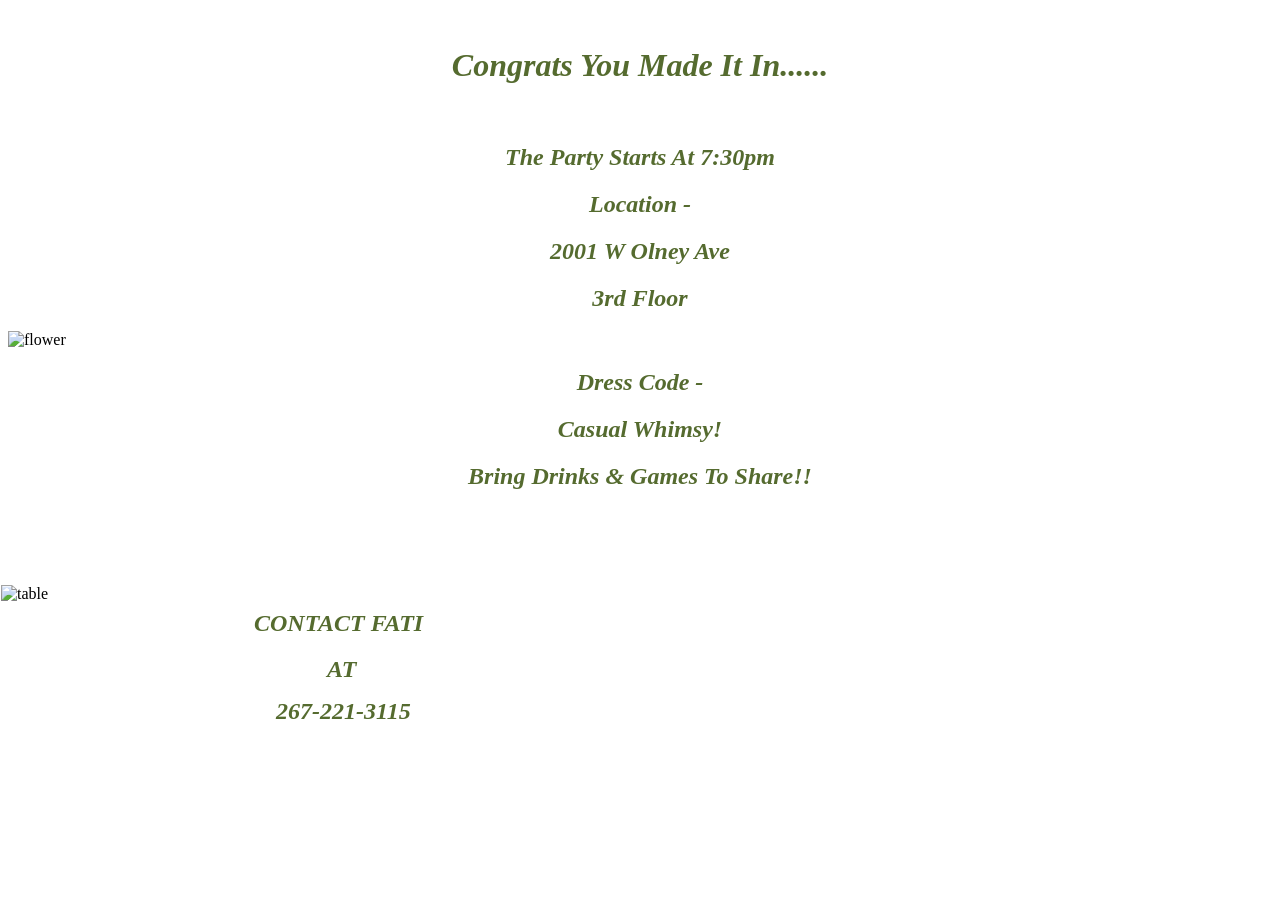
==== page2.html @ dfdfdf47 "Add files via upload" ====
<!DOCTYPE html>
<html lang="en">
    <head>
        <meta charset="UTF-8" />
        <title>Title</title>
        <link rel="stylesheet" href="styles.css" />
    
    </head>
    <body>
        <br>
      <h1> Congrats You Made It In......</h1>
    <br>
        <h2> The Party Starts At 7:30pm</h2>
        <h2> Location - </h2>
        <h2> 2001 W Olney Ave</h2>
        <h2> 3rd Floor</h2>
         
        <div><img src="pics/flowerchain.png" class="Flower" alt="flower" height="75x"></div>
        <h2> Dress Code -</h2>
        <h2> Casual Whimsy!</h2>
       <div><img src="pics/table.png" class="table" alt="table" height="200px"></div>
        <h2> Bring Drinks & Games To Share!!</h2>
       <div class="info">
        <h2> CONTACT FATI</h2>
        </div>
        <div class="info2">
        <h2> AT</h2>
        </div>
        <div class="info3">
        <h2> 267-221-3115</h2>
        </div>
    </body>
</html>
---- styles.css ----
h1{
    color: darkolivegreen;
    font-style: italic; 
    text-align-last: center;
}
h2{
    color: darkolivegreen;
    font-style: italic;
    text-align-last: center;
    
}


.monday{
    position: absolute;
    left: 237px;
    top: 248px;
    z-index: 10;
    
}
.november{
    position: absolute;
    left: 290px;
    top: 289px;
    z-index: 10;
}
.time{
    position: absolute;
    left: 256px;
    top: 333px;
    z-index: 10;
}
.host{
    position: absolute;
    left: 287px;
    top: 403px;
    z-index: 10;
}
.name{
    position: absolute;
    left: 213px;
    top: 439px;
    z-index: 10;
}
.address{
    position: absolute;
    left: 156px;
    top: 556px;
    z-index: 10;
}
.jars{
    position: absolute;
    left: 187px;
    top: 598px;
    z-index: 10;
}
.link{
    position: absolute;
    left: 7px;
    top: 740px;
    z-index: 10;
}
.dance{
    position: absolute;
    left: 364px;
    top: 170px;
    z-index: 10;
}
.flower{
    position: absolute;
    left: 38px;
    top: 222px;
    z-index: 10;
}
.table{
    position: absolute;
    left: 1px;
    top: 585px;
    z-index: 10;
}
.info{
     position: absolute;
    left: 254px;
    top: 590px;
    z-index: 10;
}
.info2{
     position: absolute;
    left: 327px;
    top: 636px;
    z-index: 10;
}
.info3{
     position: absolute;
    left: 276px;
    top: 678px;
    z-index: 10;
}
.link{
    color: darkolivegreen;
    background-color: #c3c8a4;
    text-align-last: end;
    font-style: italic;
}
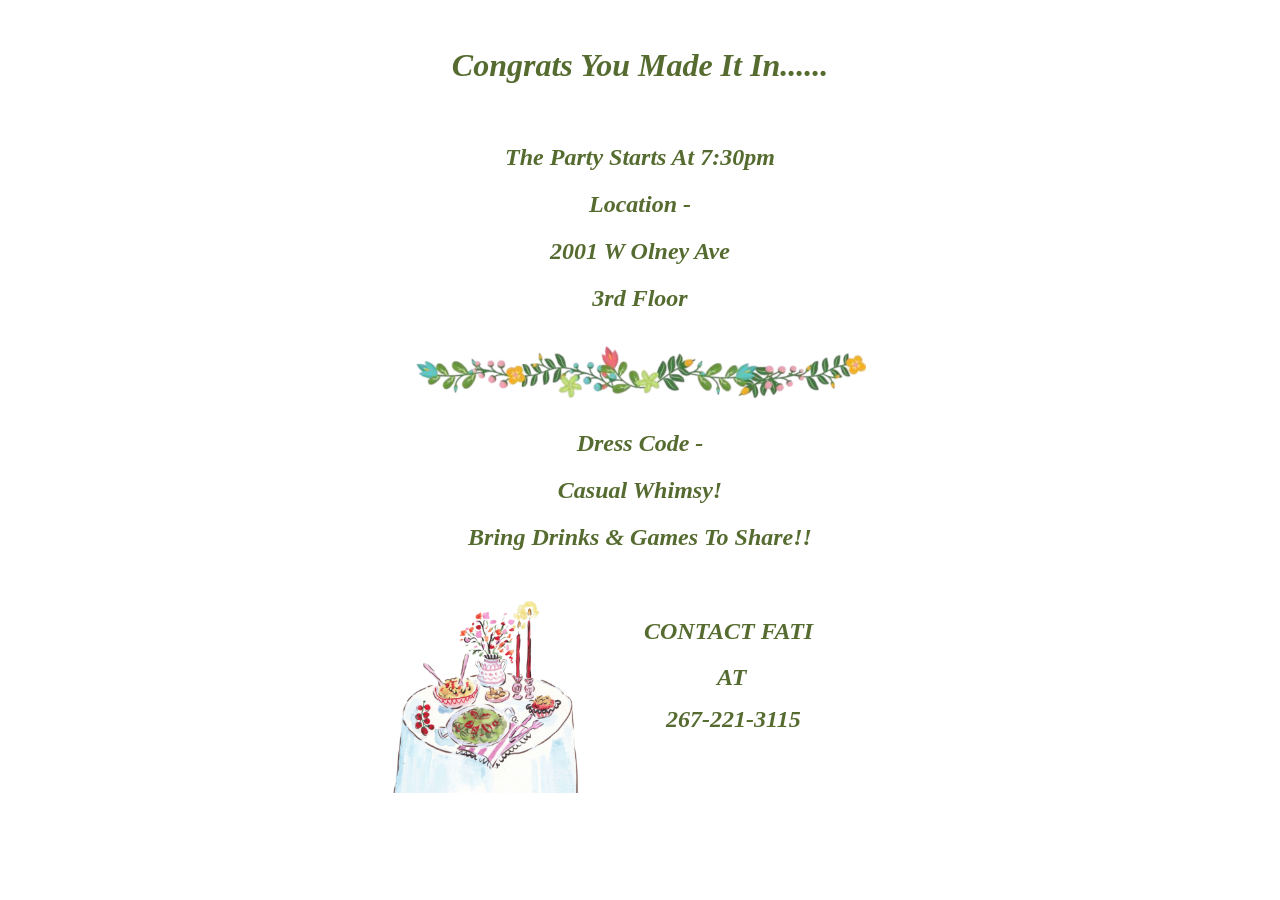
==== commit 3a750e1f: "Add files via upload" ====
--- a/page2.html
+++ b/page2.html
@@ -7,6 +7,7 @@
     
     </head>
     <body>
+   <div class="container">
         <br>
       <h1> Congrats You Made It In......</h1>
     <br>
@@ -29,5 +30,6 @@
         <div class="info3">
         <h2> 267-221-3115</h2>
         </div>
+      </div>
     </body>
 </html>
--- a/styles.css
+++ b/styles.css
@@ -102,3 +102,10 @@
     text-align-last: end;
     font-style: italic;
 }
+
+.container {
+    width: 500px;
+    height: 800px;
+    margin: auto;
+    position: relative;
+}
